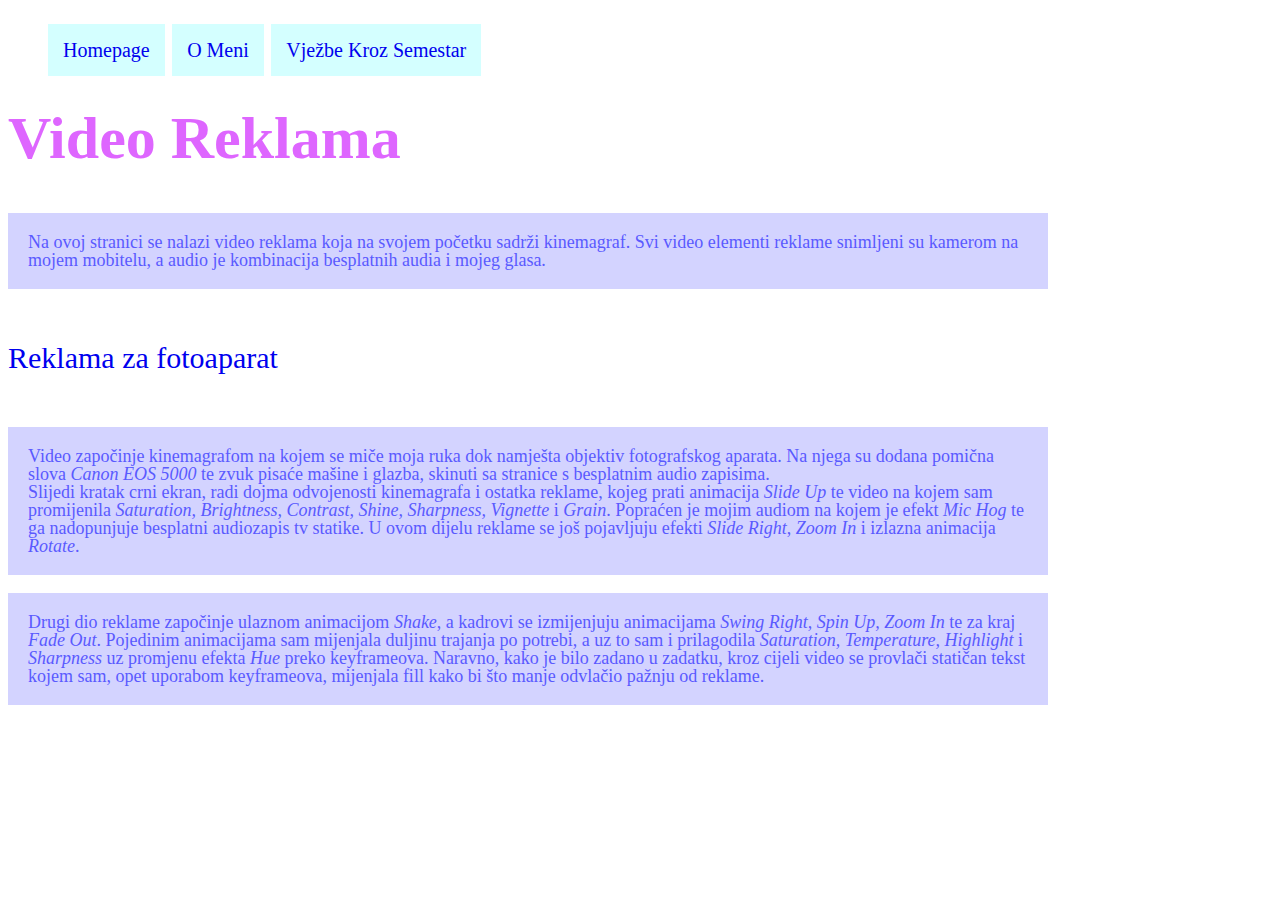
==== video.html @ 55190f29 "Update video.html" ====
<!DOCTYPE html>
<html>
<head>
    <title>video_reklama</title>
	<link rel="stylesheet" href="stil.css">
</head>
<body class="pozadina">
    <div class="navigacijska_lista">
	<ul>
	    <li><a href="index.html">Homepage</a></li>
	    <li><a href="o_meni.html">O Meni</a></li>
		<li><a href="vjezbe.html">Vježbe Kroz Semestar</a></li>
	</ul> 
	</div>
	<h1 id="pocetak">Video Reklama</h1>
	<p class="tekst">Na ovoj stranici se nalazi video reklama koja na svojem početku sadrži kinemagraf. Svi video elementi reklame
	snimljeni su kamerom na mojem mobitelu, a audio je kombinacija besplatnih audia i mojeg glasa.</p>
	<br>
	<a href="https://www.youtube.com/watch?v=amosWJgxbEY">Reklama za fotoaparat</a>
	<br><br><p class="tekst">Video započinje kinemagrafom na kojem se miče moja ruka dok namješta objektiv fotografskog aparata. Na njega su
	dodana pomična slova <i>Canon EOS 5000</i> te zvuk pisaće mašine i glazba, skinuti sa stranice s besplatnim audio zapisima.<br>
	Slijedi kratak crni ekran, radi dojma odvojenosti kinemagrafa i ostatka reklame, kojeg prati animacija <i>Slide Up</i> te 
	video na kojem sam promijenila <i>Saturation, Brightness, Contrast, Shine, Sharpness, Vignette</i> i <i>Grain</i>. Popraćen je
	mojim audiom na kojem je efekt <i>Mic Hog</i> te ga nadopunjuje besplatni audiozapis tv statike. U ovom dijelu reklame se još pojavljuju
	efekti <i>Slide Right</i>, <i>Zoom In</i> i izlazna animacija <i>Rotate</i>.</p>
	<p class="tekst">Drugi dio reklame započinje ulaznom animacijom <i>Shake</i>, a kadrovi se izmijenjuju animacijama
	<i>Swing Right, Spin Up, Zoom In</i> te za kraj <i>Fade Out</i>. Pojedinim animacijama sam mijenjala duljinu trajanja po potrebi,
	a uz to sam i prilagodila <i>Saturation, Temperature, Highlight</i> i <i>Sharpness</i> uz promjenu efekta <i>Hue</i> preko
	keyframeova. Naravno, kako je bilo zadano u zadatku, kroz cijeli video se provlači statičan tekst kojem sam, opet uporabom keyframeova,
	mijenjala fill kako bi što manje odvlačio pažnju od reklame.</p>
</html>
---- stil.css ----
p{
	color:purple;
	font-family: 'Quicksand-VariableFont_wght';
	font-size: 18px;
	line-height: 18px;
	width: 600px;
	background-color: rgba(151, 210, 255, 0.4);
	padding: 20px;
}
.pozadina {
	background-image: url("fotografije/pozadina_projekt.png");
	background-size: cover; 
    background-repeat: no-repeat;
	color: rgba(200, 0, 255, 0.6);
	font-family: 'Quicksand-VariableFont_wght';
	font-size: 30px;
}
.pozadina2 {
	background-image: url("fotografije/pozadina_projekt3.jpg");
	background-size: cover; 
    background-repeat: no-repeat;
	color: rgba(200, 0, 255, 0.6);
	font-family:'Quicksand-VariableFont_wght';
	font-size: 30px;
}
.naslov {
	color: rgb(126, 0, 255);
	font-family: "customfont"; src: url("MirtaKrizaj_v.ttf");
	font-size: 65px;
}
.naslov2{
	font-family:'Quicksand-VariableFont_wght';
	font-size: 24px;
	background-color: rgba (200, 165, 255, 1);
	padding: 30px;
	width: 300px;
}
.knjiznica{
	color: black;
	font-size: 16px;
	background-color: rgba(255, 255, 255, 0);
	margin-left: 200px;
	padding: 0px;
}
.kolaci{
	display: inline;
	color: white;
	font-size: 16px;
	background-color: rgba(255, 255, 255, 0);
	margin-right: 250px;
	margin-left: 200px;
	padding: 0px;
}
.japanski{
	display: inline;
	color: black;
	font-size: 16px;
	background-color: rgba(255, 255, 255, 0);
	margin-left: 170px;
	padding: 0px;
}
.novi_blok{
	color: white;
	font-size: 18px;
	padding: 10px;
	margin: 10px;
	width: 25%;
	background-color: rgba(255, 163, 200, 1);
}
.natuknice{
	color: rgba(85, 225, 255, 0.8);
	font-size: 25px;
	margin-left: 100px;
	margin-top: 50px
}
img{
	height: 400px;
	margin-left: 60px;
}
.video{
	height: 400px;
	margin-left: 60px;
}
.opisi{
	color: black;
	font-size: 16px;
	background-color: rgba(255, 255, 255, 0);
	margin-right: 150px;
	margin-left: 150px;
	padding: 0px;
	display:inline;
}
.tekst{
	color:rgba(90, 90, 255, 1);
	font-family: 'Quicksand-VariableFont_wght';
	font-size: 18px;
	line-height: 18px;
	width: 1000px;
	background-color: rgba(200, 200, 255, 0.8);
	padding: 20px;
}
.tekst2{
	color:green;
	font-family: 'Quicksand-VariableFont_wght';
	font-size: 18px;
	line-height: 18px;
	width: 700px;
	background-color: rgba(151, 210, 255, 0.4);
	padding: 20px;
}
.tekst3{
	color: rgba(90, 90, 255, 1);
	font-family: 'Quicksand-VariableFont_wght';
	font-size: 18px;
	line-height: 18px;
	width: 700px;
	background-color: rgba(200, 200, 255, 0.7);
	padding: 20px;
}
@font-face {
    font-family: 'MirtaKrizaj_v';
    src: url('font/MirtaKrizaj_v.ttf') format('truetype');
    font-weight: normal;
    font-style: normal;
}
@font-face {
    font-family: 'Quicksand-VariableFont_wght';
    src: url('Quicksand-VariableFont_wght.ttf') format('truetype');
    font-weight: normal;
    font-style: normal;
}

a:link {
	text-decoration:none;
}
.navigacijska_lista{
	li {
    display: inline;
    color: rbg(0, 0, 255);
	font-size: 20px;
	background-color: rgba(170, 255, 255, 0.5);
    padding:15px;
	margin-left: auto; 
    margin-right:auto;  
	width: 300px;
	display:inline;
}
a:hover{
	background-color: darkgray;
}
a:link {
	text-decoration:none;
}
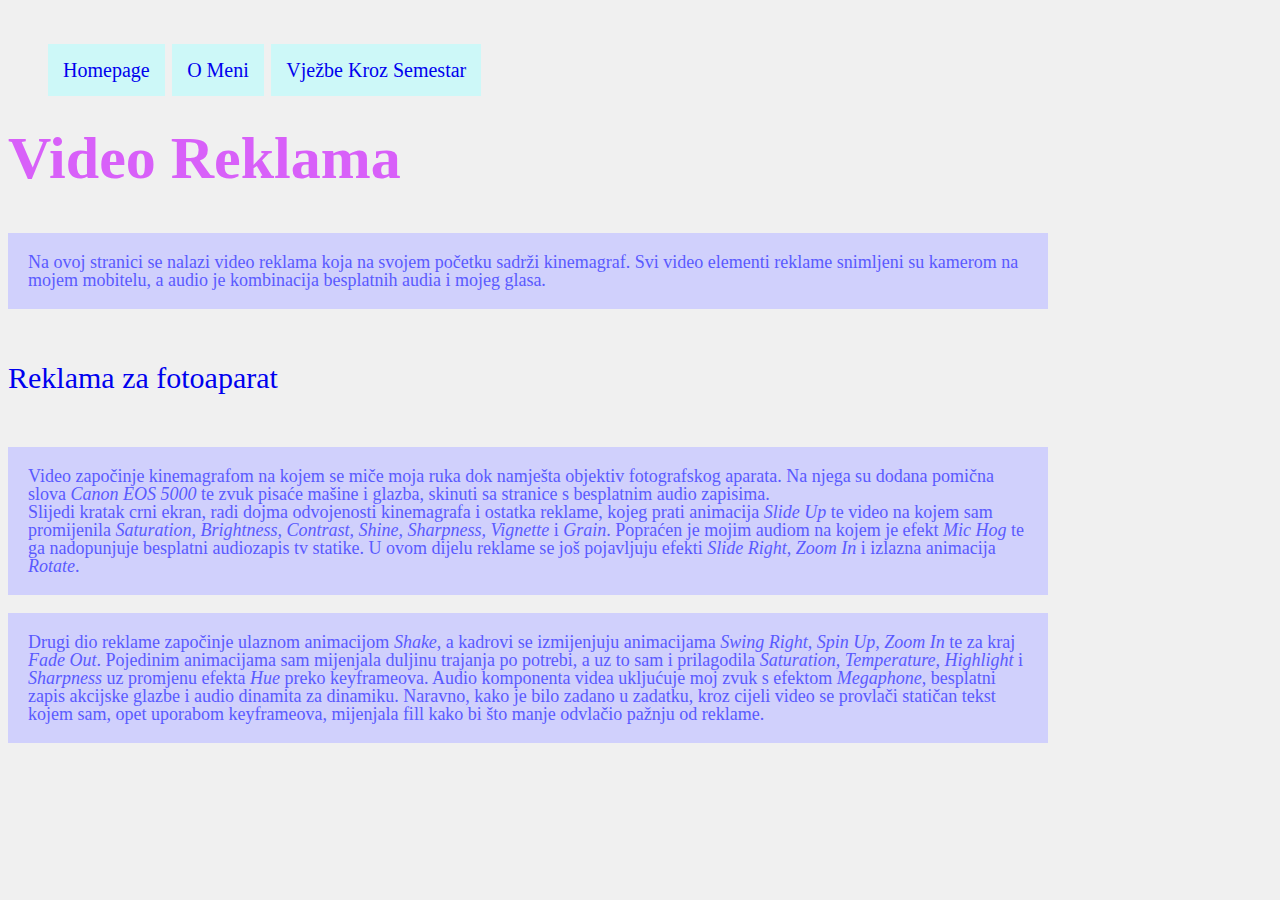
==== commit a06dfbad: "Update video.html" ====
--- a/video.html
+++ b/video.html
@@ -26,6 +26,7 @@
 	<p class="tekst">Drugi dio reklame započinje ulaznom animacijom <i>Shake</i>, a kadrovi se izmijenjuju animacijama
 	<i>Swing Right, Spin Up, Zoom In</i> te za kraj <i>Fade Out</i>. Pojedinim animacijama sam mijenjala duljinu trajanja po potrebi,
 	a uz to sam i prilagodila <i>Saturation, Temperature, Highlight</i> i <i>Sharpness</i> uz promjenu efekta <i>Hue</i> preko
-	keyframeova. Naravno, kako je bilo zadano u zadatku, kroz cijeli video se provlači statičan tekst kojem sam, opet uporabom keyframeova,
+	keyframeova. Audio komponenta videa ukljućuje moj zvuk s efektom <i>Megaphone</i>, besplatni zapis akcijske glazbe i audio dinamita za
+	dinamiku. Naravno, kako je bilo zadano u zadatku, kroz cijeli video se provlači statičan tekst kojem sam, opet uporabom keyframeova,
 	mijenjala fill kako bi što manje odvlačio pažnju od reklame.</p>
 </html>
--- a/stil.css
+++ b/stil.css
@@ -24,9 +24,27 @@
 	font-size: 30px;
 }
 .naslov {
-	color: rgb(126, 0, 255);
-	font-family: "customfont"; src: url("MirtaKrizaj_v.ttf");
-	font-size: 65px;
+    font-family: 'MirtaKrizaj_v', sans-serif;
+    font-size: px;
+    color: #7B2EFF;
+    position:relative;
+    display: inline-block;
+    background: linear-gradient(to right, #7B2EFF 20%, #fff 50%, #7B2EFF 80%);
+    background-size: 200% auto;
+    -webkit-background-clip: text;
+    -webkit-text-fill-color: transparent;
+    animation: shine 3s linear infinite;
+	top: -20px;
+	right: -20px;
+}
+
+@keyframes shine {
+    0% {
+        background-position: -200%;
+    }
+    100% {
+        background-position: 200%;
+    }
 }
 .naslov2{
 	font-family:'Quicksand-VariableFont_wght';
@@ -99,16 +117,8 @@
 	background-color: rgba(200, 200, 255, 0.8);
 	padding: 20px;
 }
+
 .tekst2{
-	color:green;
-	font-family: 'Quicksand-VariableFont_wght';
-	font-size: 18px;
-	line-height: 18px;
-	width: 700px;
-	background-color: rgba(151, 210, 255, 0.4);
-	padding: 20px;
-}
-.tekst3{
 	color: rgba(90, 90, 255, 1);
 	font-family: 'Quicksand-VariableFont_wght';
 	font-size: 18px;
@@ -133,6 +143,12 @@
 a:link {
 	text-decoration:none;
 }
+body {
+    background-color: #f0f0f0;
+    margin-top: 50px;
+}
+
+
 .navigacijska_lista{
 	li {
     display: inline;
